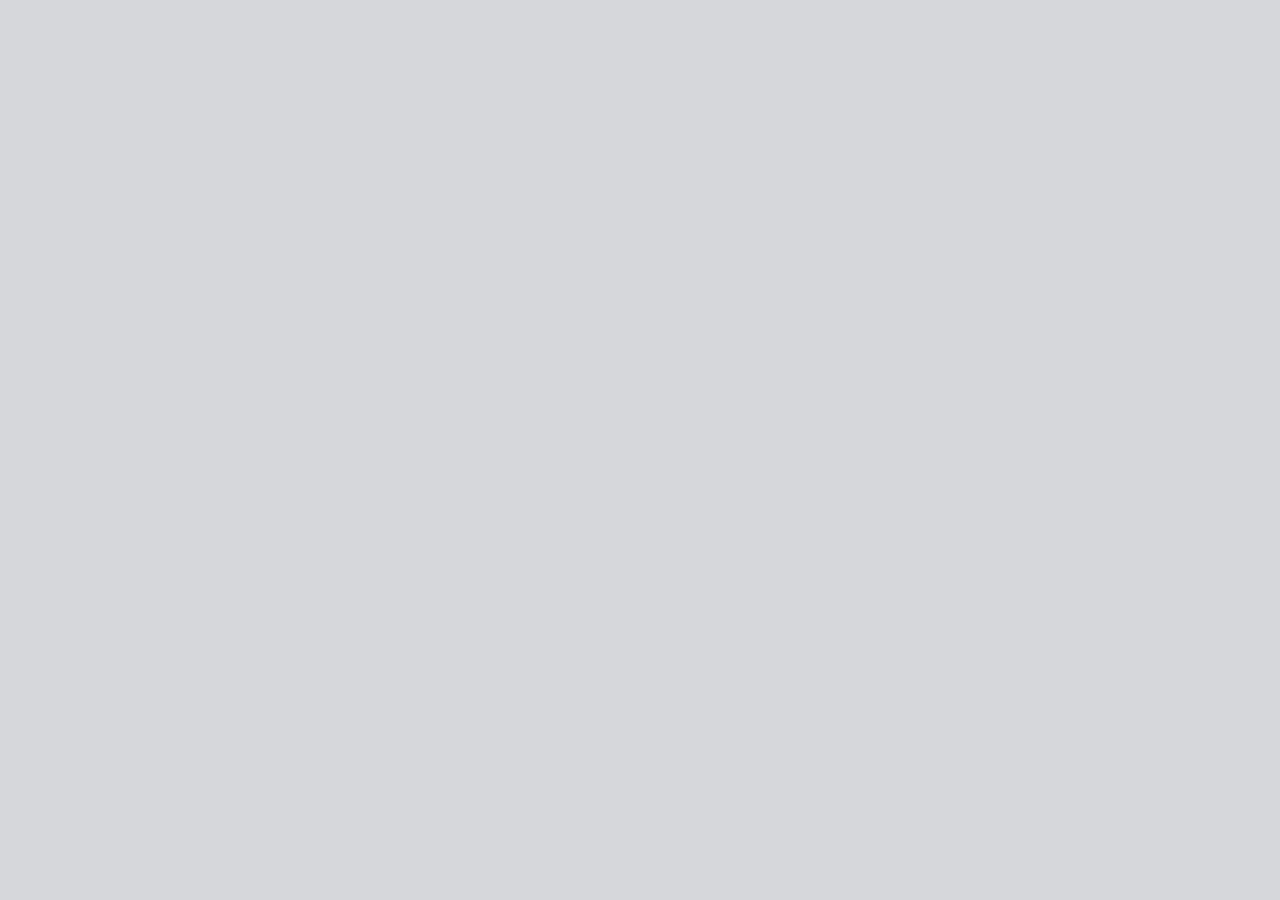
==== 415/index.html @ 509270a1 "415" ====
<!DOCTYPE html>
<html lang="en">

<head>
    <meta charset="UTF-8">
    <meta name="viewport" content="width=device-width, initial-scale=1.0">
    <title>Document</title>
    <link rel="stylesheet" href="css/reset.min.css">
    <link rel="stylesheet" href="css/index.css">
    
   
    
</head>

<body>
    <div class="divBox clearfix">
        <div class="column">
            <!-- <div class="card"><a href="">
                    <div><img src="" alt=""></div>
                    <p>泰勒·斯威夫特（Taylor Swift），1989年12月13日出生于美国宾州，美国歌手、演员。2006年出道，同年发行专辑《泰勒·斯威夫特》，该专辑获得美国唱片业协会的白金唱片认证</p>
                </a>

            </div> -->
        </div>
        <div class="column">
            <!-- <div class="card"><a href="">
                <div><img src="" alt=""></div>
                <p>泰勒·斯威夫特（Taylor Swift），1989年12月13日出生于美国宾州，美国歌手、演员。2006年出道，同年发行专辑《泰勒·斯威夫特》，该专辑获得美国唱片业协会的白金唱片认证</p>
            </a>

        </div> -->
        </div>
        <div class="column">
            <!-- <div class="card"><a href="">
                <div><img src="" alt=""></div>
                <p>泰勒·斯威夫特（Taylor Swift），1989年12月13日出生于美国宾州，美国歌手、演员。2006年出道，同年发行专辑《泰勒·斯威夫特》，该专辑获得美国唱片业协会的白金唱片认证</p>
            </a>

        </div> -->
        </div>
    </div>
</body>
<script src="/js/utils.js"></script>
<script src="/js/index.js"></script>

</html>
---- 415/css/index.css ----
html,
body {
    background: #D6D7DB;
}

.divBox {
    width: 950px;
    margin: auto;
    background-color: cornsilk;
    box-sizing: border-box;

}

.column {
    float: left;
    width: 300px;
    background-color: darkkhaki;

    margin-left: 15px;


}

.card {
    margin-bottom: 10px;
    padding: 5px;
    background: #FFF;
    box-shadow: 3px 3px 10px 0 #222;
    width: 285px;
}

.card div {
  
    margin: auto;

    background: url(../images/default.gif) no-repeat center center;
    overflow: hidden;
}

.card p {
    margin: 10px 4px;
    font-size: 14px;
    text-indent: 2em;
}

.card a {
    display: block;
}

.card a .delayBox img {
    width: 100%;
    /* 延迟加载的动画效果 */
    opacity: 0;
    transition: opacity .3s ease;
}
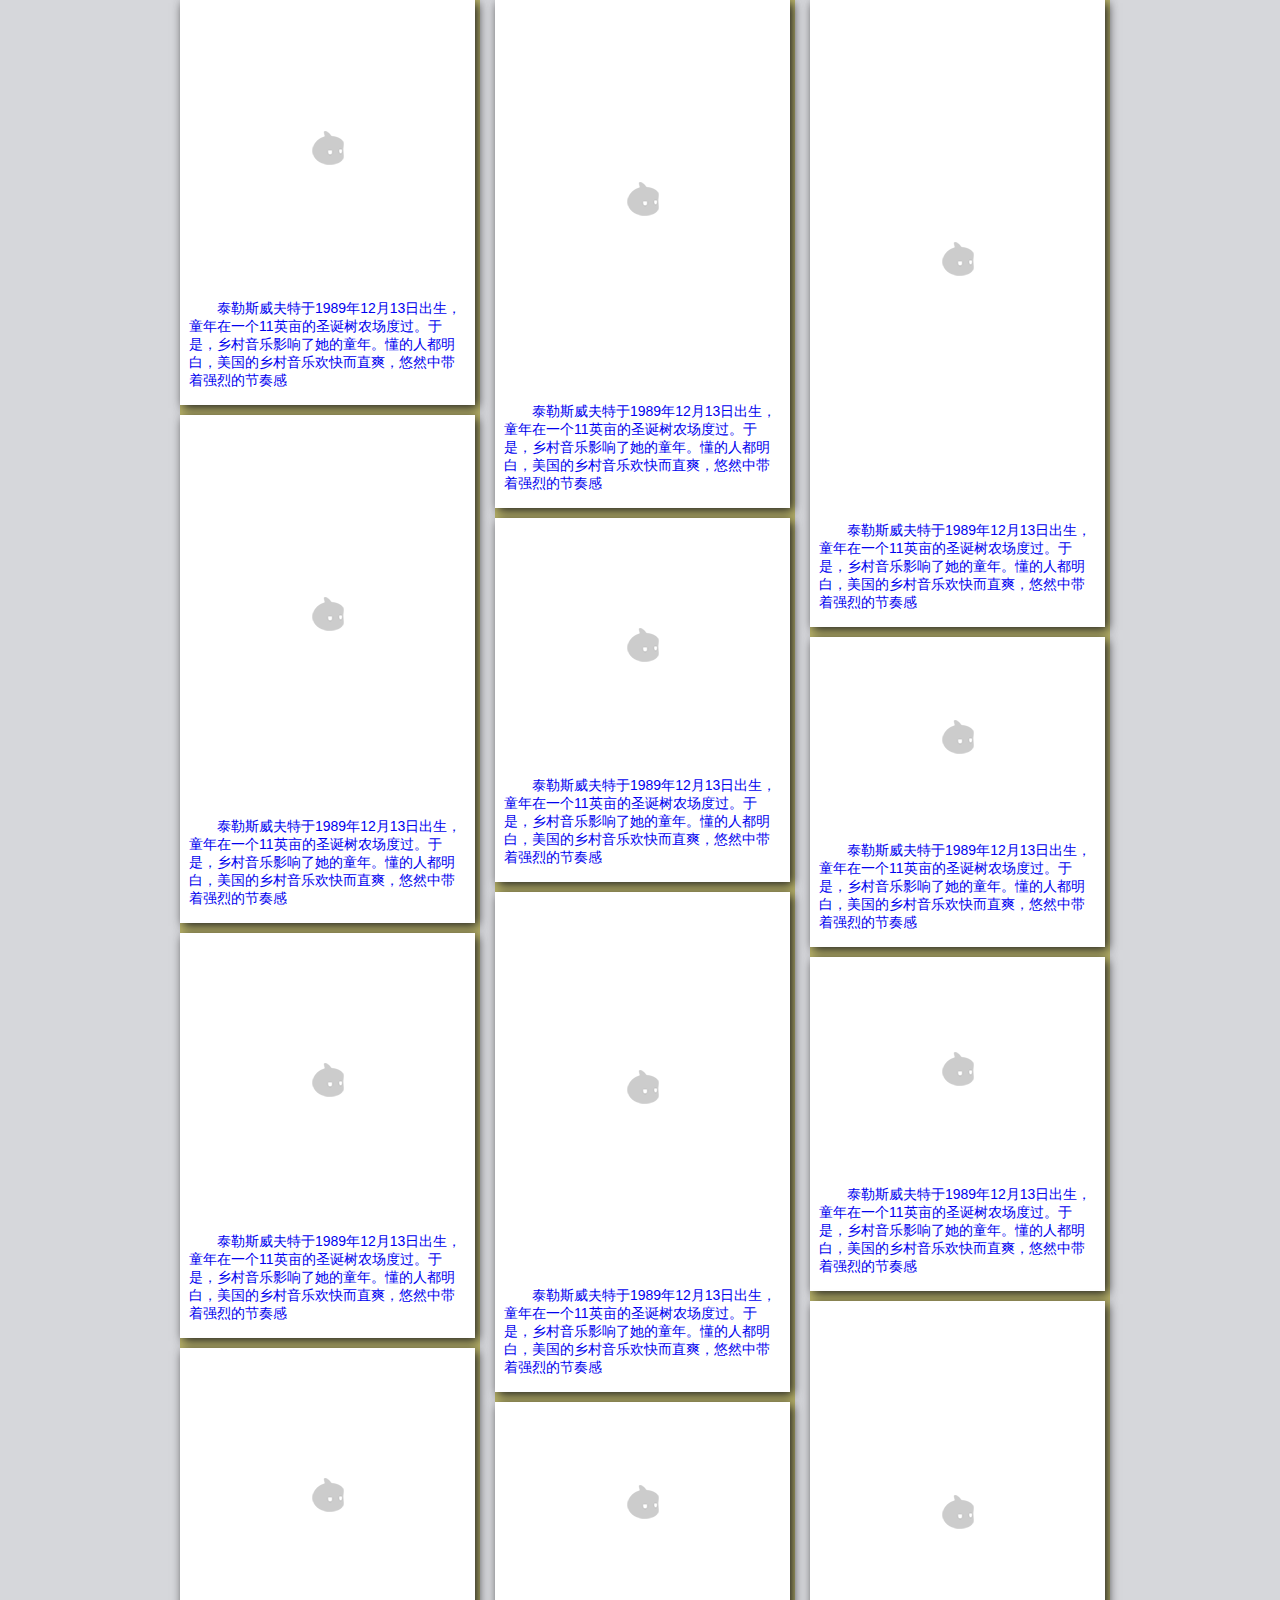
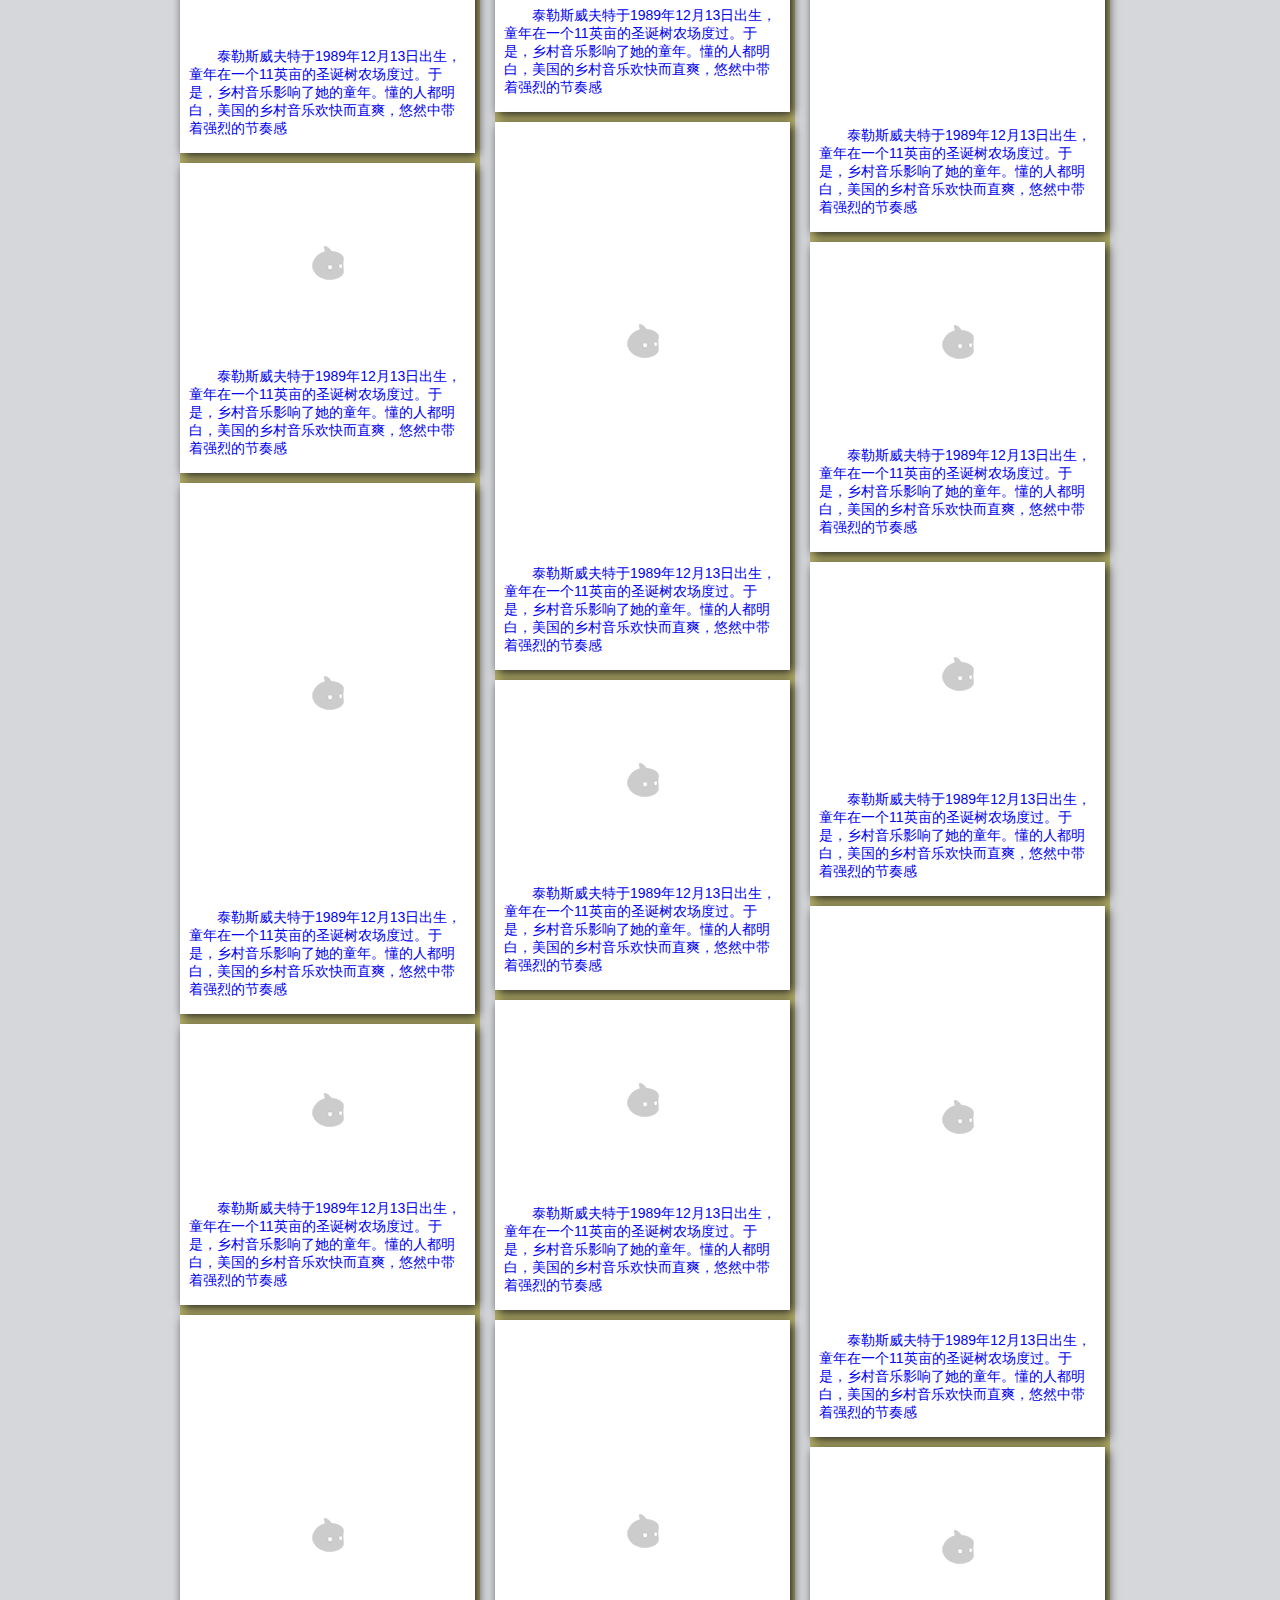
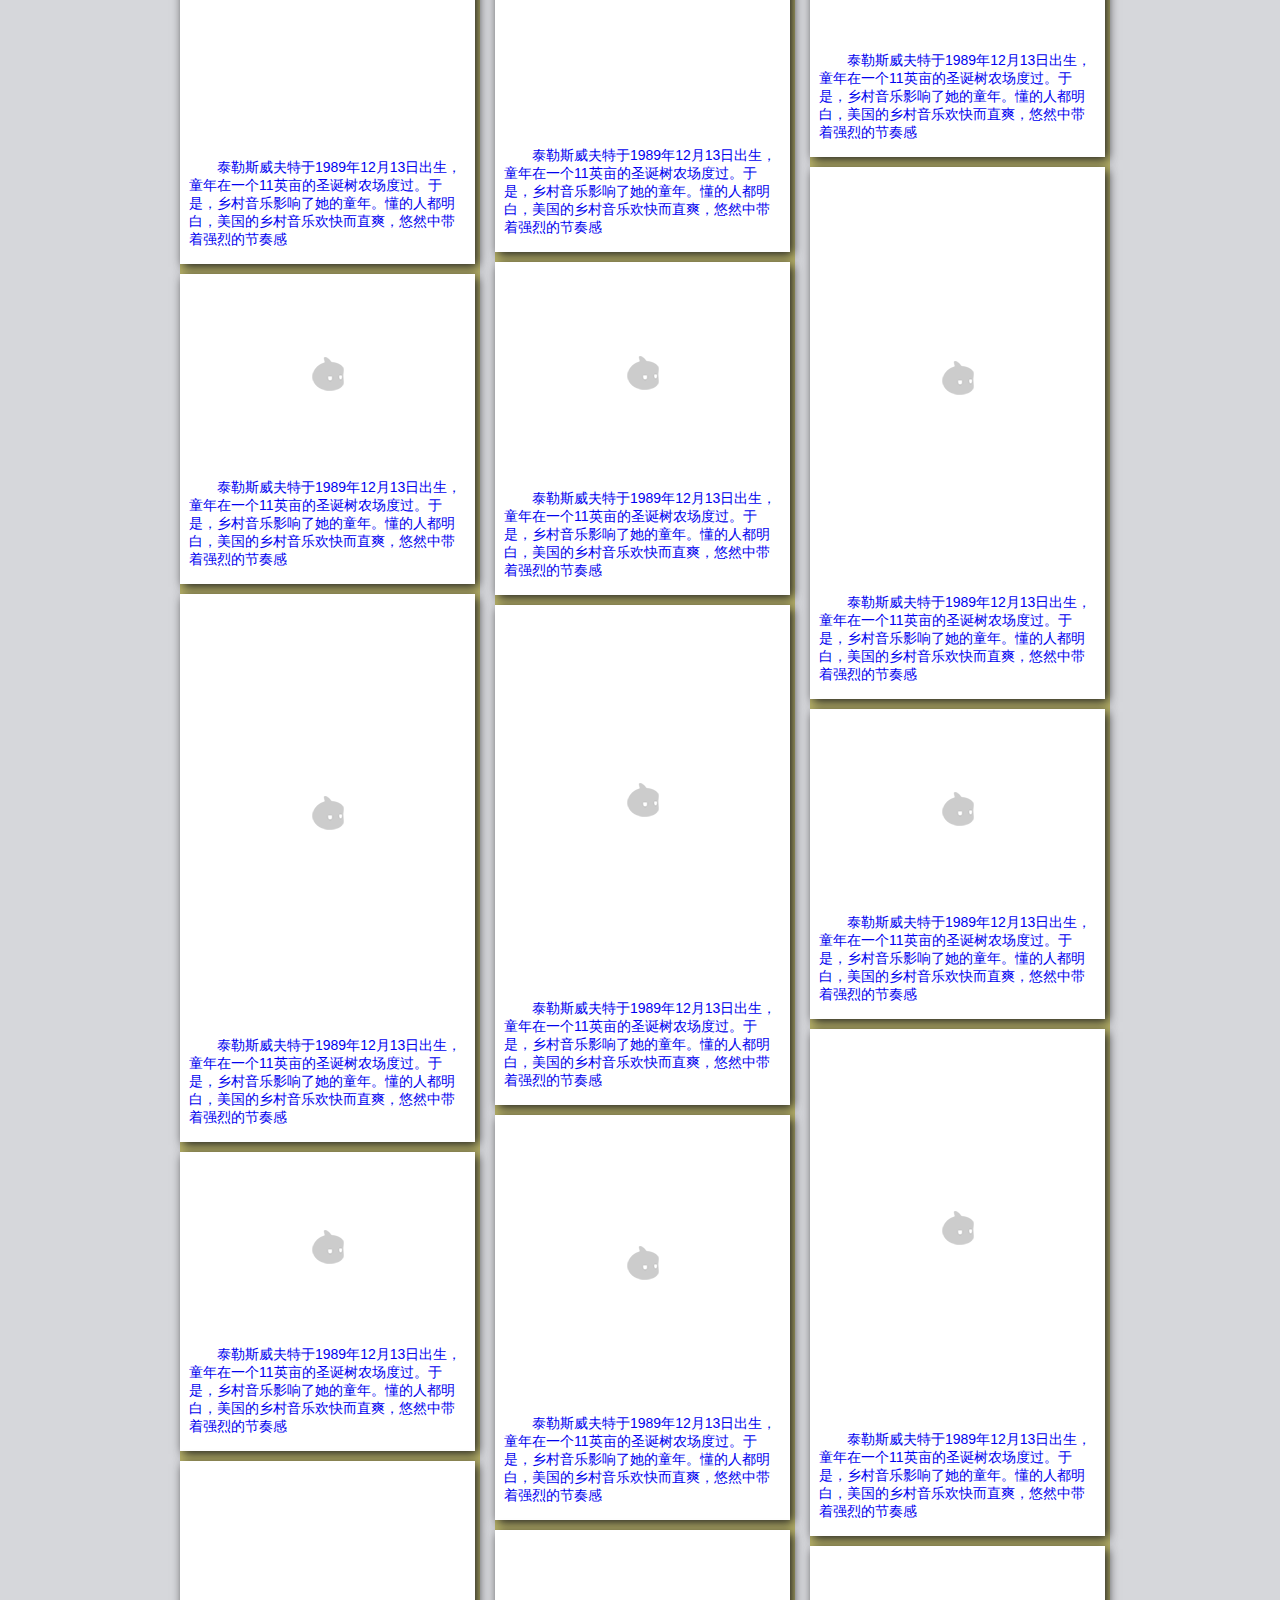
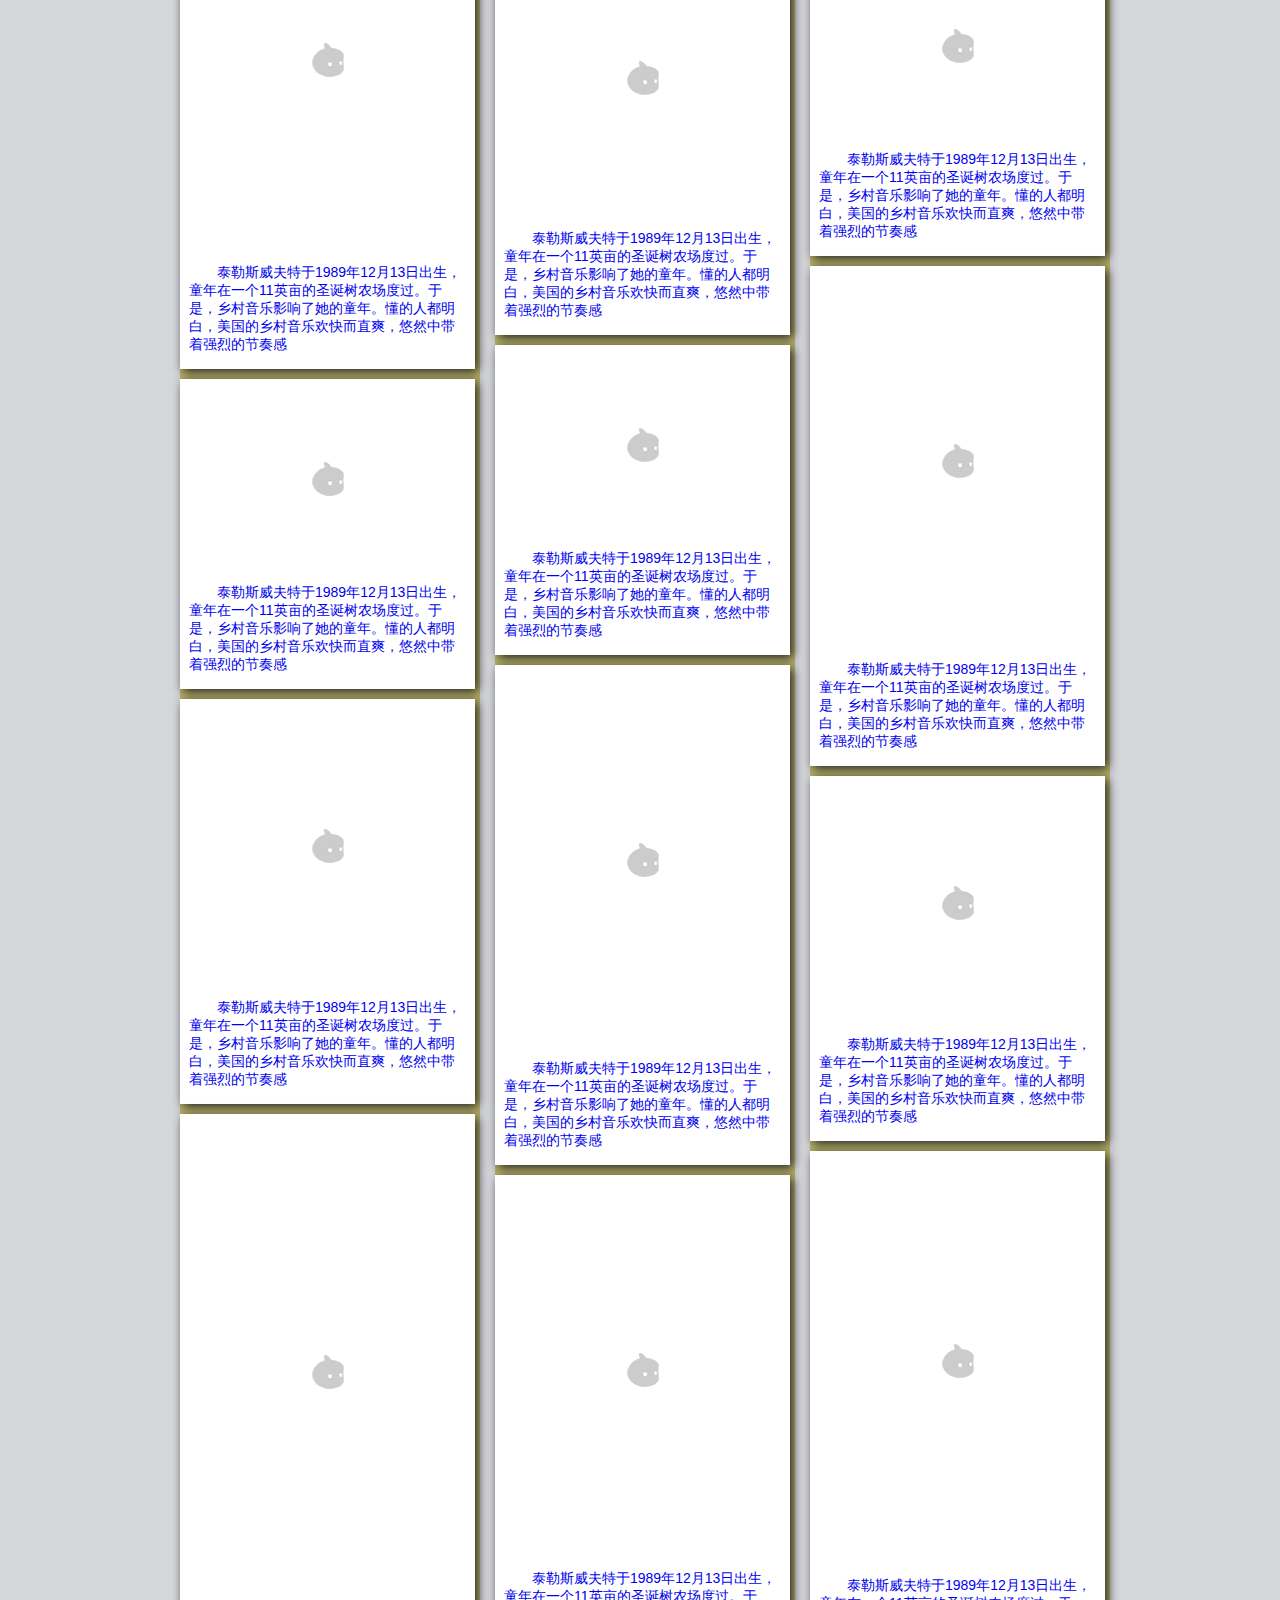
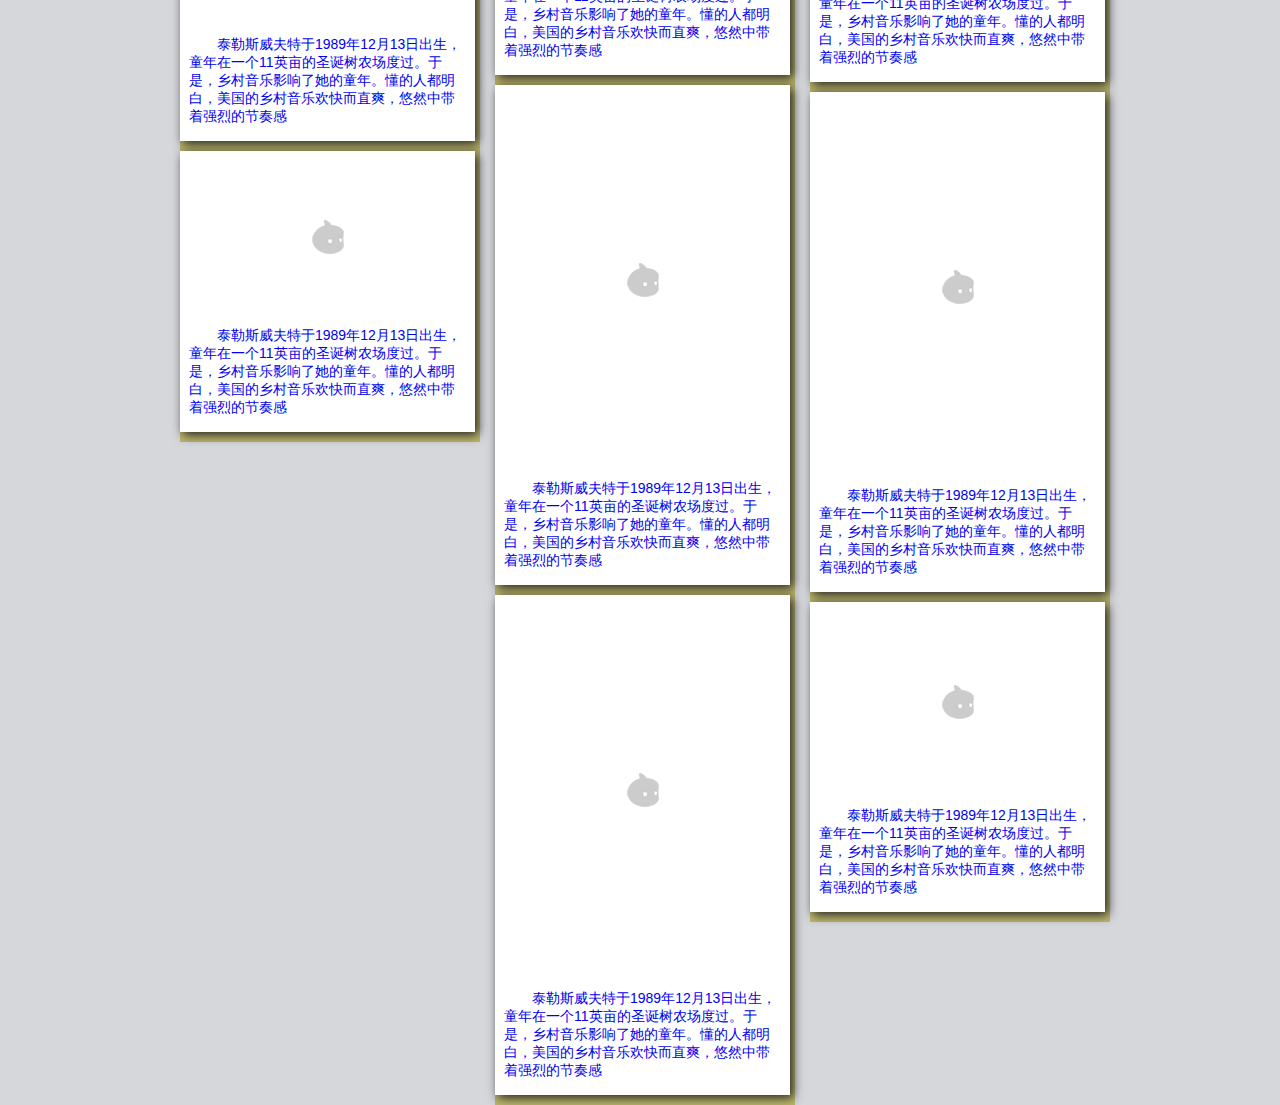
==== commit 977d9fa0: "new" ====
--- a/415/index.html
+++ b/415/index.html
@@ -40,7 +40,7 @@
         </div>
     </div>
 </body>
-<script src="/js/utils.js"></script>
-<script src="/js/index.js"></script>
+<script src="./js/utils.js"></script>
+<script src="./js/index.js"></script>
 
 </html>